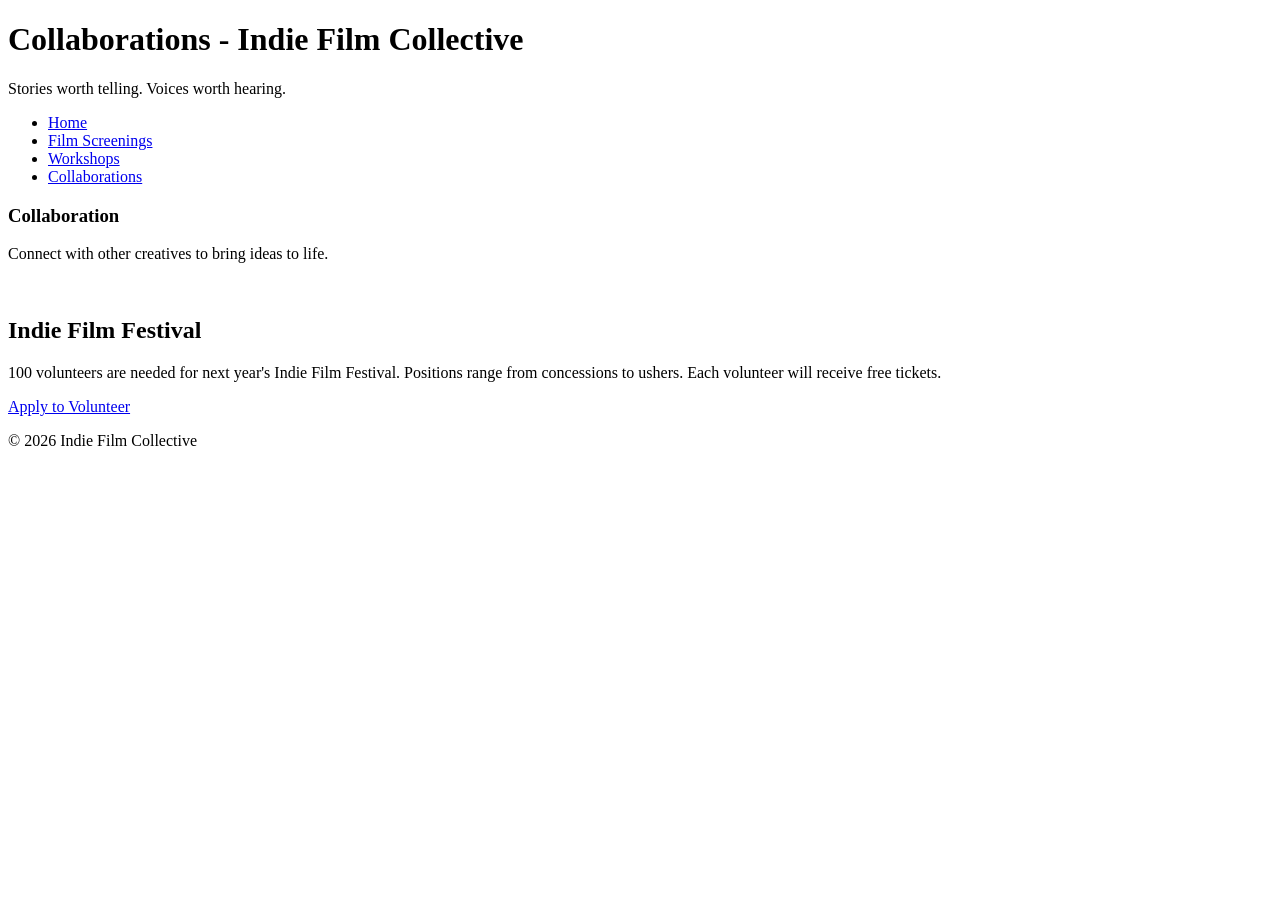
==== collaborations.html @ 4c699a09 "Added new pages & their content" ====
<!DOCTYPE html>
<html lang="en">
<head>
    <meta charset="UTF-8">
    <meta name="viewport" content="width=device-width, initial-scale=1.0">
    <title>Collaborations - Indie Film Collective</title>
</head>
<body>
<header>
    <h1>Collaborations - Indie Film Collective</h1>
    <p>Stories worth telling. Voices worth hearing.</p>
</header>
<nav>
    <ul>
        <li><a href="index.html">Home</a></li>
        <li><a href="screenings.html">Film Screenings</a></li>
        <li><a href="workshops.html">Workshops</a></li>
        <li><a href="collaborations.html">Collaborations</a></li>
    </ul>
</nav>
<main>
    <section id="collaborations">
        <h3>Collaboration</h3>
        <p>Connect with other creatives to bring ideas to life.</p>
        <img src="images/collaboration.jpg" width="500" alt="">
    </section>
</main>

<aside>
    <h2>Indie Film Festival</h2>
    <p>100 volunteers are needed for next year's Indie Film Festival. Positions range from concessions to ushers. Each volunteer will receive free tickets.</p>
    <a href="#">Apply to Volunteer</a>
</aside>

<footer>
    <p>&copy; 2026 Indie Film Collective</p>
</footer>   
</body>
</html>
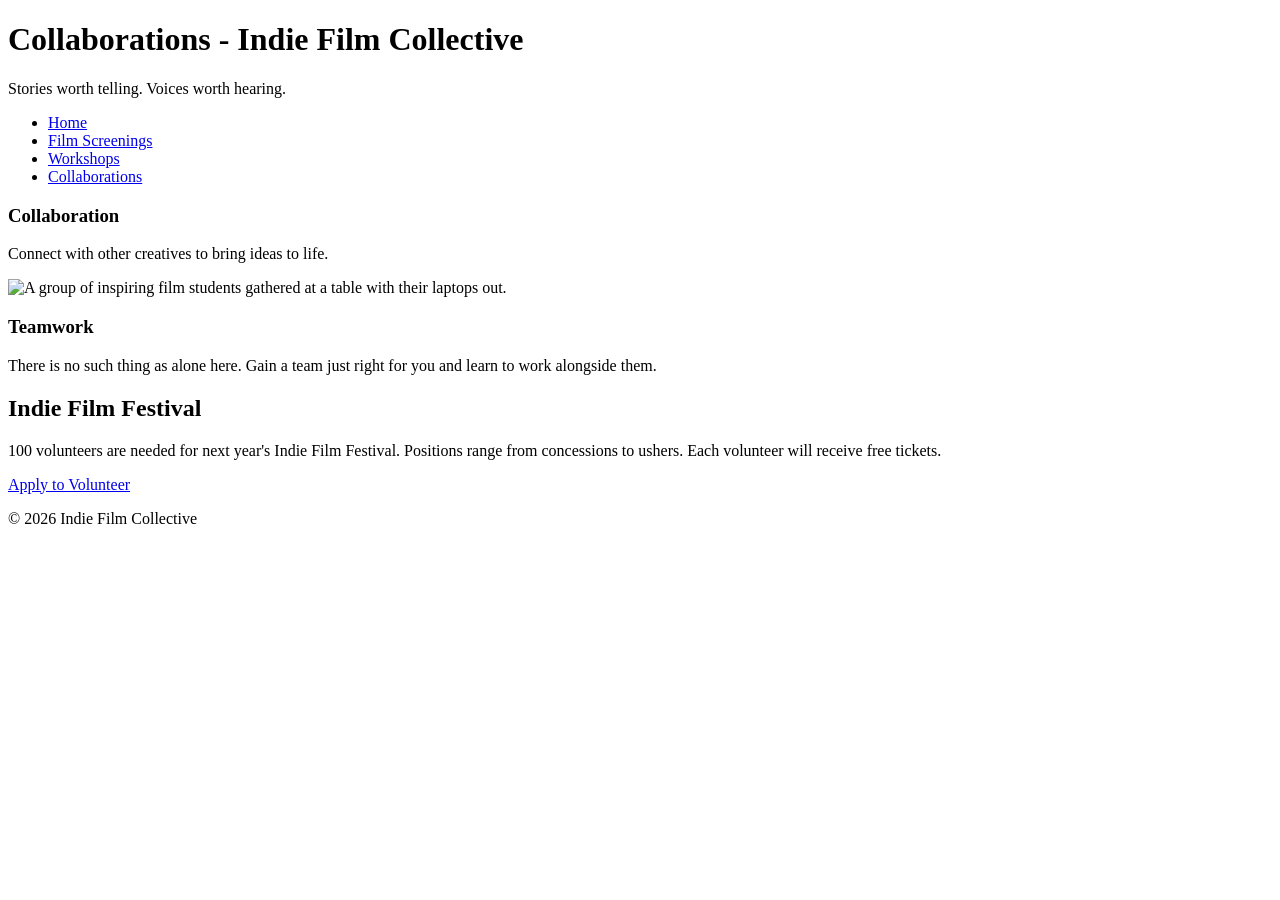
==== commit d656d626: "Added Accessibility, styles.css linkage, & iteration of HTML" ====
--- a/collaborations.html
+++ b/collaborations.html
@@ -3,6 +3,7 @@
 <head>
     <meta charset="UTF-8">
     <meta name="viewport" content="width=device-width, initial-scale=1.0">
+    <link rel="stylesheet" href="styles.css">
     <title>Collaborations - Indie Film Collective</title>
 </head>
 <body>
@@ -22,7 +23,12 @@
     <section id="collaborations">
         <h3>Collaboration</h3>
         <p>Connect with other creatives to bring ideas to life.</p>
-        <img src="images/collaboration.jpg" width="500" alt="">
+        <img src="images/collaboration.jpg" width="500" alt="A group of inspiring film students gathered at a table with their laptops out.">
+    </section>
+
+    <section>
+        <h3>Teamwork</h3>
+        <p>There is no such thing as alone here. Gain a team just right for you and learn to work alongside them.</p>        
     </section>
 </main>
 
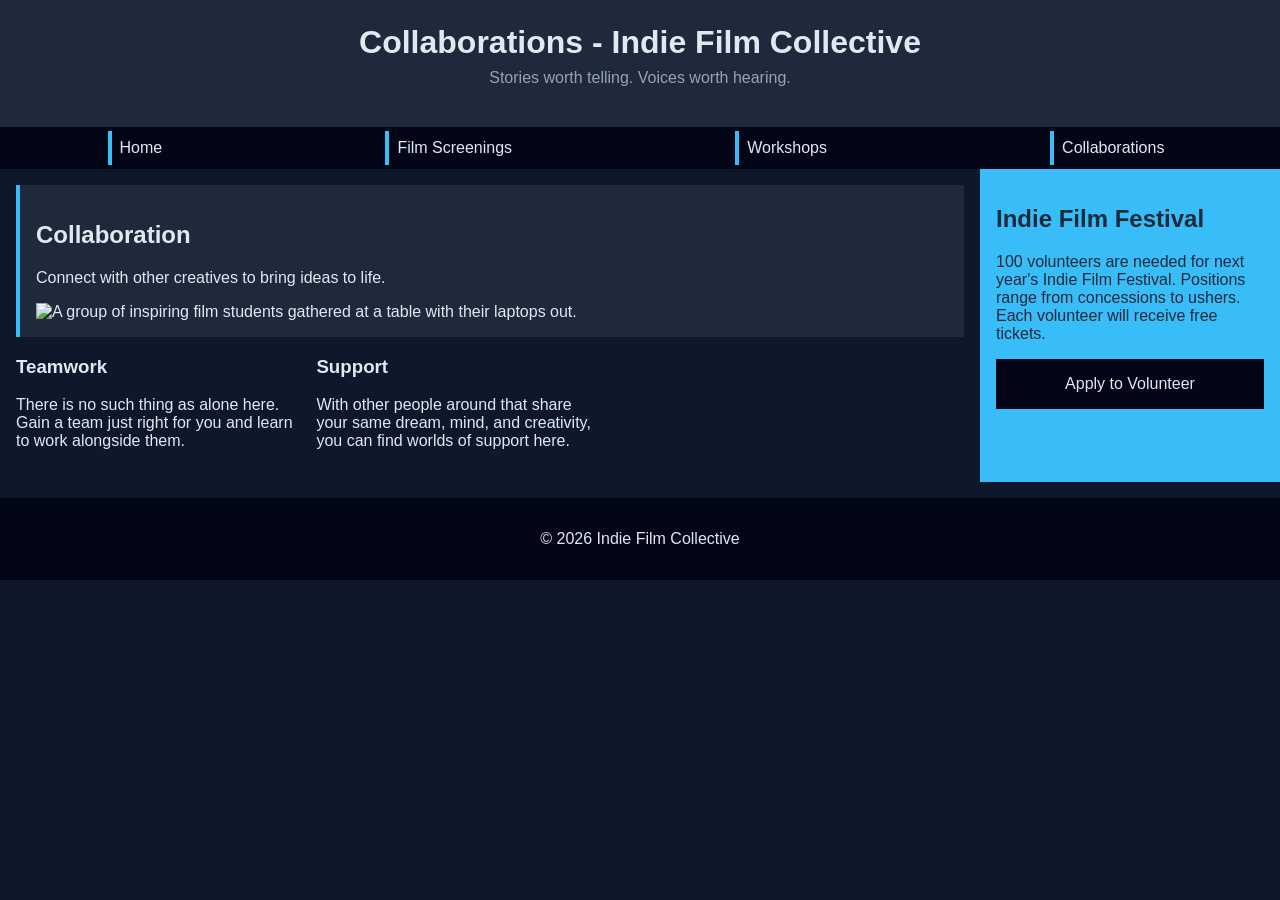
==== commit fa5530ee: "HTML Iteration, Media Queries Added, & README added" ====
--- a/collaborations.html
+++ b/collaborations.html
@@ -21,15 +21,22 @@
 </nav>
 <main>
     <section id="collaborations">
-        <h3>Collaboration</h3>
+        <h2>Collaboration</h2>
         <p>Connect with other creatives to bring ideas to life.</p>
         <img src="images/collaboration.jpg" width="500" alt="A group of inspiring film students gathered at a table with their laptops out.">
     </section>
 
+<div class="card-row">
     <section>
         <h3>Teamwork</h3>
         <p>There is no such thing as alone here. Gain a team just right for you and learn to work alongside them.</p>        
     </section>
+
+    <section>
+        <h3>Support</h3>
+        <p>With other people around that share your same dream, mind, and creativity, you can find worlds of support here.</p>        
+    </section>    
+</div>
 </main>
 
 <aside>
--- a/styles.css
+++ b/styles.css
@@ -0,0 +1,138 @@
+/* CSS by Christina Carrasquilla, iteration by Anna Cameron */
+
+/* ===== Color Palette ===== 
+
+    background: #0f172a;
+    nav-footer: #020617;
+    card: #1e293b;
+    text-main: #e2e8f0;
+    text-muted: #94a3b8;
+    accent: #38bdf8;
+}
+*/
+
+/* ===== GLOBAL (Base) Styles ===== */
+
+/* removed min-width:500px; from body to prevent horizontal scrolling */
+
+body {
+    font-family: Helvetica, Arial, sans-serif;
+    margin: 0;
+    background-color: #0f172a;
+    color: #e2e8f0;
+    display:grid;
+    grid-template-columns:1fr;
+}
+
+header {
+    background-color: #1e293b;
+    text-align: center;
+    padding: 1.5rem;
+}
+
+header h1 {
+    margin: 0;
+}
+
+header p {
+    margin-top: 0.5rem;
+    color: #94a3b8;
+}
+
+nav {
+    background-color: #020617;
+}
+
+nav ul {
+    list-style: none;
+    margin: 0;
+    padding: 0;
+}
+
+nav a {
+    color: #e2e8f0;
+    text-decoration: none;
+    padding: 0.5rem;
+    display: block;
+    border-left: 4px solid #38bdf8;
+    margin: .25rem;
+}
+
+nav a:hover {
+    background-color: #334155;
+}
+
+main {
+    padding: 1rem;
+}
+
+img {
+    width:100%;
+}
+
+#screenings, #workshops, #collaborations, .S-Background {
+    background-color: #1e293b;
+    padding: 1rem;
+    padding: 1rem;
+    border-left: 4px solid #38bdf8;
+}
+
+aside {
+    background-color: #38bdf8;
+    color: #1e293b;
+    padding: 1rem;
+    padding: 1rem;
+}
+
+a {
+    display:block;
+    background-color:#020617;
+    color:#e2e8f0;
+    padding:1rem 2rem;
+    text-decoration:none;
+    text-align:center;
+}
+a:hover {
+    color:#020617;
+    background-color:#e2e8f0;
+}
+
+footer {
+    background-color: #020617;
+    text-align: center;
+    padding: 1rem;
+    margin-top: 1rem;
+}
+
+/* ===== Media Query (Medium) ===== */
+/* write a media query for a screen with at least 800px */
+/* change the body's grid template to 1fr 300px */
+/* target the header, nav, and footer and style their grid-column to 1/-1 */
+/* target the nav and display it flex, spaceed around */
+/* target the .card-row to display flex */
+/* target the sections in .card-row witha width for 30% */
+
+@media screen and (min-width: 800px) {
+     
+    body {
+        grid-template-columns: 1fr 300px;
+    }
+    
+    header, nav, footer {
+        grid-column: 1/-1;
+     }
+
+     nav ul {
+        display: flex;
+        justify-content: space-around;
+     }
+
+     .card-row {
+        display: flex;
+        gap: 1rem;
+     }
+
+     .card-row section {
+        width: 30%;
+     }
+}
